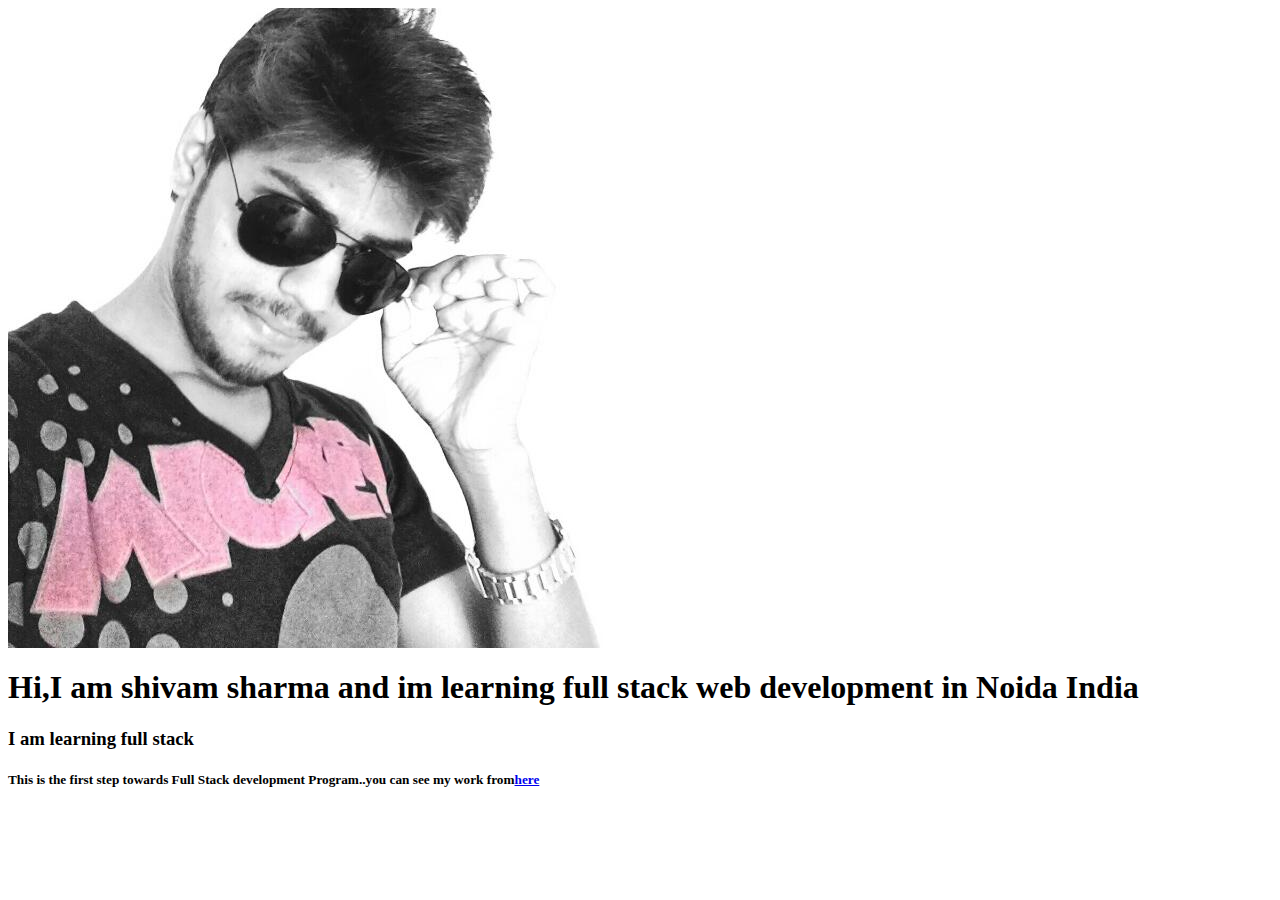
==== HTML-CSS/index.html @ 5fddc07e "My portfolio using html/css" ====
<html>
    <head>
        <title>
            Shivam Sharma
        </title>
        <meta content="width=device-width, initial-scale=1" name="viewport">
        <link href="main.css" rel="stylesheet">
    </head>
        <body>           
             <header class="site-header">
                <img class="profile-pic"  src="mypic.jpg"></img> 
                <div class="site-header-content">
                   
                    <h1>  Hi,I am shivam sharma and im learning full stack web development in Noida India
                       
                    </h1>
                    <h3>I am learning full stack</h3>
                    <h5> This is the first step towards Full Stack development Program..you can see my work from<a href="https://github.com/thelazycoderme/FullStackDev-HTML-CSS">here</a></h5>
                </div>
            </header>
        </body>
</html>
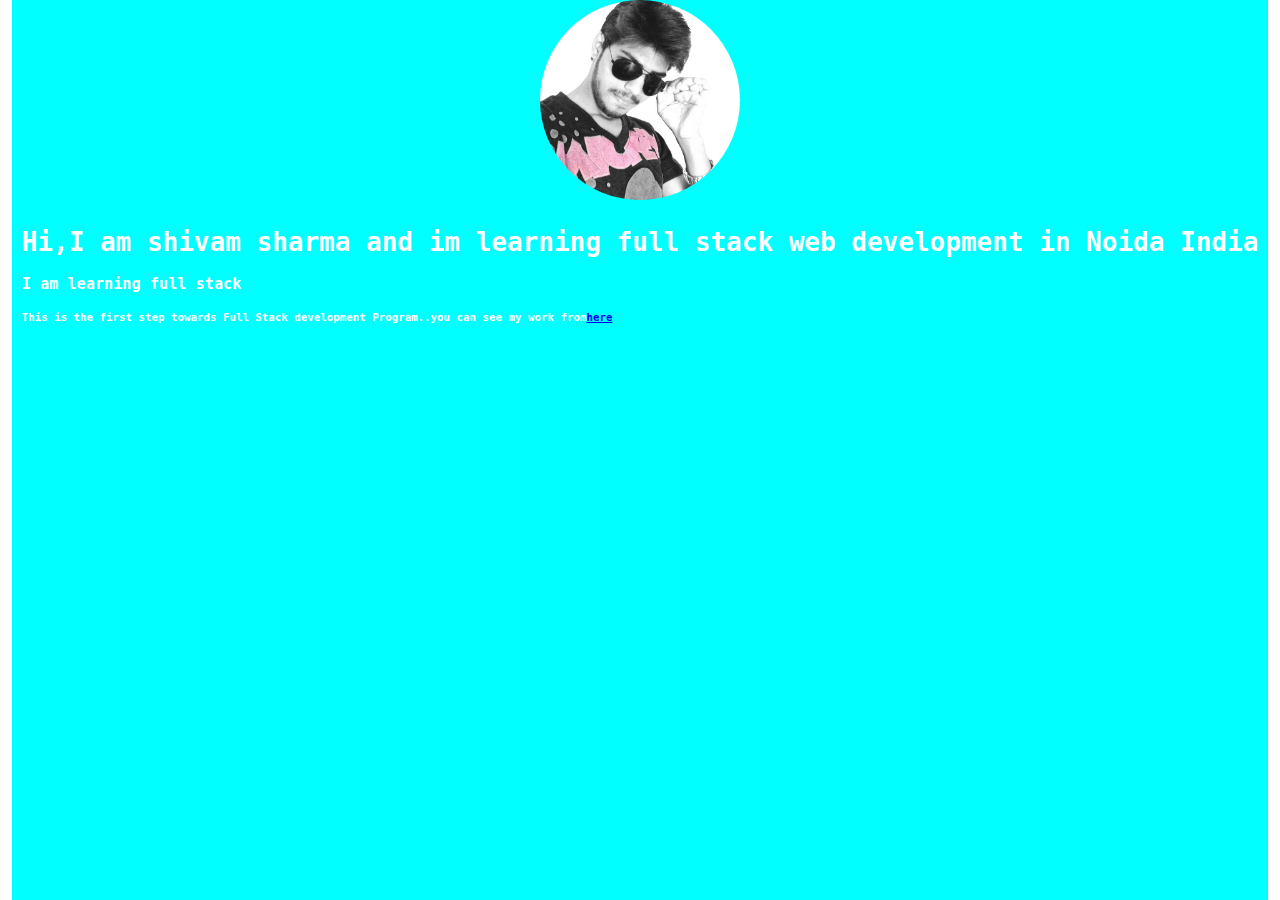
==== commit d949b700: "update performed" ====
--- a/HTML-CSS/index.html
+++ b/HTML-CSS/index.html
@@ -4,7 +4,7 @@
             Shivam Sharma
         </title>
         <meta content="width=device-width, initial-scale=1" name="viewport">
-        <link href="main.css" rel="stylesheet">
+        <link href="CSS/main.css" rel="stylesheet">
     </head>
         <body>           
              <header class="site-header">
--- a/HTML-CSS/CSS/main.css
+++ b/HTML-CSS/CSS/main.css
@@ -0,0 +1,31 @@
+.site-header{
+    background-color: aqua;
+    color: rgb(255, 255, 255);
+    height: 100vh;
+    font-family:monospace;
+    display: flex;
+    flex-direction: column;
+    align-items: center;
+    justify-self: center;
+    
+
+
+}
+ .github-link{
+    color:red;
+}
+.site-header-content{
+    margin: 10px;
+}
+.profile-pic{
+    border-radius: 50%;
+    height: 200px;
+    width: 200px;
+ 
+    box-shadow: rgb(1, 24, 8);
+  
+
+}
+body{
+    margin: 0 ;
+}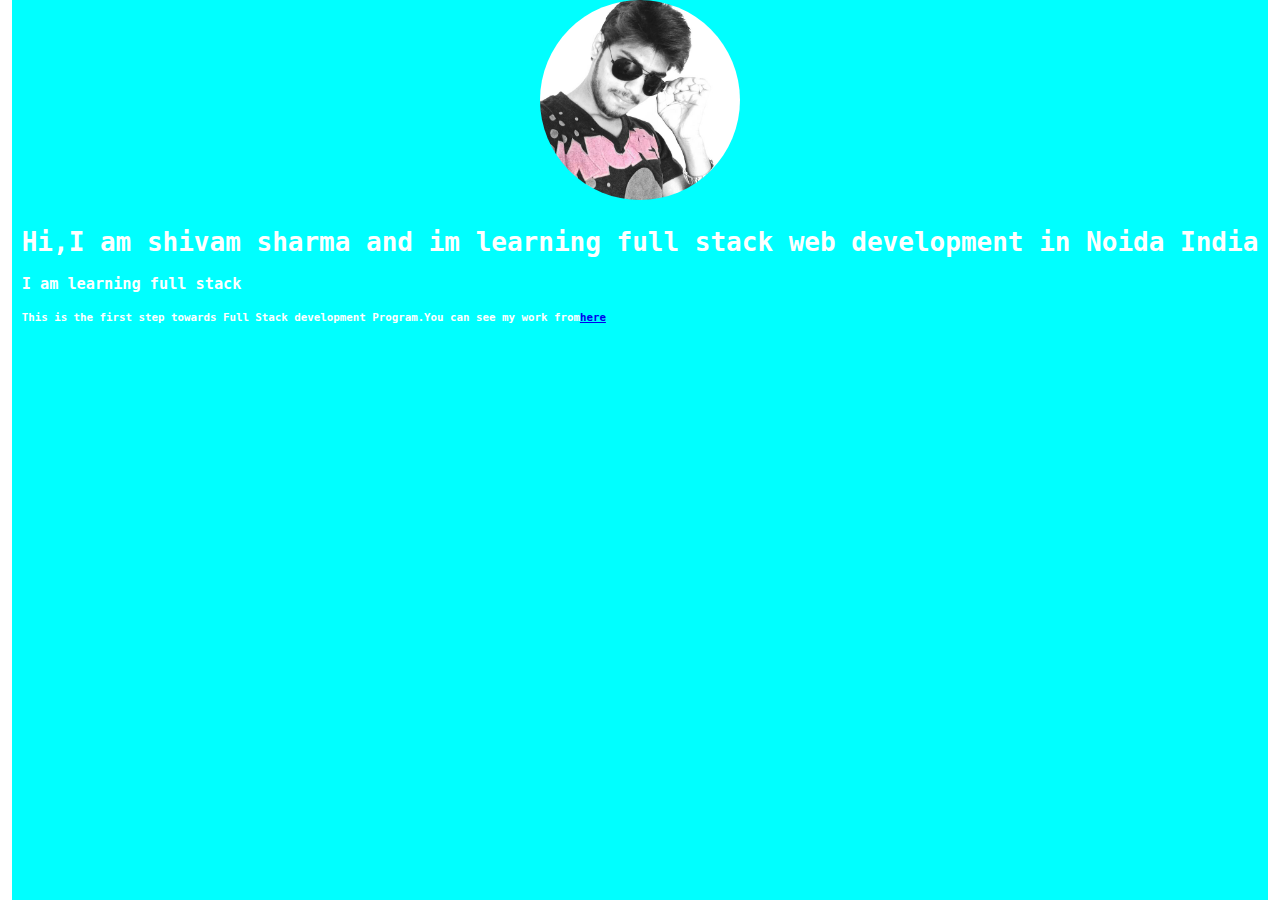
==== commit 949ca549: "Update to reflect on hosted website directly" ====
--- a/HTML-CSS/index.html
+++ b/HTML-CSS/index.html
@@ -4,6 +4,7 @@
             Shivam Sharma
         </title>
         <meta content="width=device-width, initial-scale=1" name="viewport">
+        <meta name="theme-color" content="#1bbc9b"/>
         <link href="CSS/main.css" rel="stylesheet">
     </head>
         <body>           
@@ -15,7 +16,7 @@
                        
                     </h1>
                     <h3>I am learning full stack</h3>
-                    <h5> This is the first step towards Full Stack development Program..you can see my work from<a href="https://github.com/thelazycoderme/FullStackDev-HTML-CSS">here</a></h5>
+                    <h5> This is the first step towards Full Stack development Program.You can see my work from<a href="https://github.com/thelazycoderme/FullStackDev-HTML-CSS">here</a></h5>
                 </div>
             </header>
         </body>
